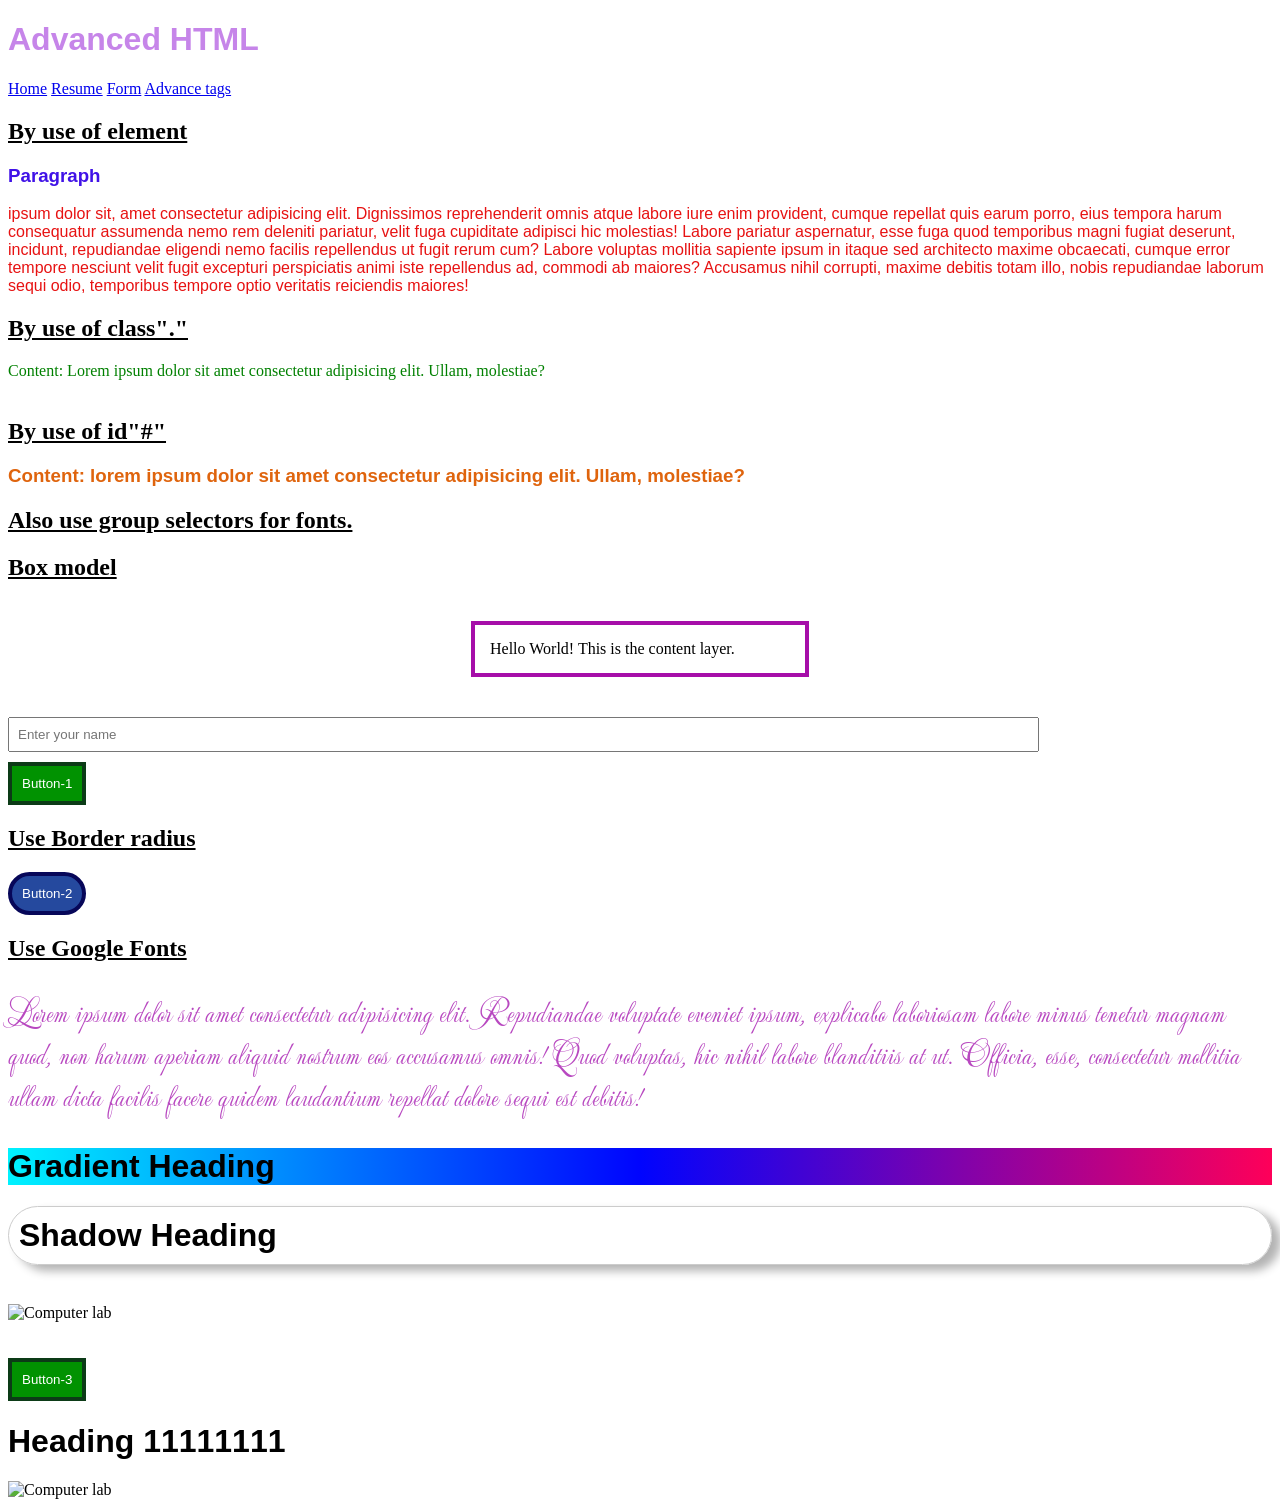
==== advance.html @ e8abbb5c "files added" ====
<!DOCTYPE html>
<html lang="en">
<head>
    <meta charset="UTF-8">
    <meta name="viewport" content="width=device-width, initial-scale=1.0">
    <link rel="stylesheet" href="./style.css">
    <title>week 7</title>
      
</head>
<body>

    <header>
    <h1>Advanced HTML</h1>
</header>

        <nav>
            <a href="index.html">Home</a> 
            <a href="resume.html"> Resume</a> 
            <a href="registration-form.html"> Form</a>
            <a href="advance.html">Advance tags</a>
        </nav>

<h2><u>By use of element</u></h2>
 <h3>Paragraph</h3> 
    <p>ipsum dolor sit, amet consectetur adipisicing elit. Dignissimos reprehenderit omnis atque labore iure enim provident, cumque repellat quis earum porro, eius tempora harum consequatur assumenda nemo rem deleniti pariatur, velit fuga cupiditate adipisci hic molestias! Labore pariatur aspernatur, esse fuga quod temporibus magni fugiat deserunt, incidunt, repudiandae eligendi nemo facilis repellendus ut fugit rerum cum? Labore voluptas mollitia sapiente ipsum in itaque sed architecto maxime obcaecati, cumque error tempore nesciunt velit fugit excepturi perspiciatis animi iste repellendus ad, commodi ab maiores? Accusamus nihil corrupti, maxime debitis totam illo, nobis repudiandae laborum sequi odio, temporibus tempore optio veritatis reiciendis maiores!</p>

<h2><u>By use of class"."</u></h2>
<div class="box">Content: Lorem ipsum dolor sit amet consectetur adipisicing elit. Ullam, molestiae?</div>
<br>
<h2><u>By use of id"#"</u></h2>

<h3 id="header">Content: lorem ipsum dolor sit amet consectetur adipisicing elit. Ullam, molestiae?</h3>

<h2><u>Also use group selectors for fonts.</u></h2>

<h2><u>Box model</u></h2>
 <div class="my-box">
        Hello World! This is the content layer.
    </div>


    <input type="text" placeholder="Enter your name">
    <br>

    <button>Button-1</button> <br>
    <h2><u>Use Border radius </u></h2>
    <button class="b2">Button-2</button>

<h2><u>Use Google Fonts</u></h2>
    <p class="font"> Lorem ipsum dolor sit amet consectetur adipisicing elit. Repudiandae voluptate eveniet ipsum, explicabo laboriosam labore minus tenetur magnam quod, non harum aperiam aliquid nostrum eos accusamus omnis! Quod voluptas, hic nihil labore blanditiis at ut. Officia, esse, consectetur mollitia ullam dicta facilis facere quidem laudantium repellat dolore sequi est debitis!</p>

    <h1 class="grad">Gradient Heading</h1>
    <h1 class="card">Shadow Heading</h1>
<br>
<img src="https://encrypted-tbn0.gstatic.com/images?q=tbn:ANd9GcT2FWz79A21U1m5E35aox2bOAYWG4qxdIMOYBiWVOGMlA&s=10" alt="Computer lab">

<br><br><br>
<button class="b-3">Button-3</button>
<h1>Heading 11111111</h1>
<img class="banner" width="857" height="480" src="https://encrypted-tbn0.gstatic.com/images?q=tbn:ANd9GcQCNNwYrMNs1vauLAHa5havu8Nu-NUR43sD8sTpVrrKReIVeEIHoWR4r4U&s=10" alt="Computer lab">












</body>
</html>
---- style.css ----
@import url('https://fonts.googleapis.com/css2?family=Bitcount+Ink:wght@100..900&family=Isometra&family=Mea+Culpa&display=swap');

.font {
  font-family: "Mea Culpa", cursive;
  font-weight: 500;
  font-size: 30px;
  font-style: normal;
  color: rgb(184, 72, 192);
}

header {
  color: rgba(195, 127, 232, 0.954);
}

h3 {
  color: rgb(64, 18, 231);
}
  

p {
  color: rgb(231, 18, 18);
  font-size: 16px;
}

.box {
  color: green;
}

#header {
  color: rgb(223, 100, 13);
}

h1, h3, p {
  font-family: Arial, Helvetica, sans-serif;
}

#main-title {
  color: darkgreen;
}

.card {
  border: 1px solid #ccc;
  padding: 10px;
}

.my-box {
  margin: 40px auto ;
  padding: 15px ;
  width: 300px;
  border: 4px solid rgb(166, 14, 169);
}

input {
  width: 80%;
  padding: 8px;
  margin-bottom: 10px;
}

button {
  background-color: rgb(1, 146, 1);
  color: white;
  padding: 10px;
  border: 4px solid rgb(12, 59, 23);
}
/* 
button:hover {
  background-color: rgb(192, 103, 13);
  cursor: pointer;
  transition: 0.3s;
} */

.b2{
    background-color: rgb(37, 73, 158);
    color: white;
    padding: 10px;
    border-radius: 50px;
    border: 4px solid rgb(7, 7, 89);

}

.grad {
    background: linear-gradient(to right, #00f2fe, #0004fe, #fe0059);
}

.card {
    box-shadow: 9px 6px 10px rgba(0,0,0,0.3);
    border-radius: 40px
}

img:hover {
    transform: scale(1.2);
}

.b-3:hover {
    background-color: rgb(177, 42, 24);
    transform: rotate(10deg);
}

@keyframes fadeIn {
    from {
        opacity: 0;
    }

    to {
        opacity: 1;
    }
}

h1 {
    animation: fadeIn 5s ease-in;
}


@keyframes pulse {
    0% {
        transform: scale(1);
    }

    50% {
        transform: scale(1.05);
    }

    100% {
        transform: scale(1);
    }
}

.banner{
    animation: pulse 2s infinite;
}
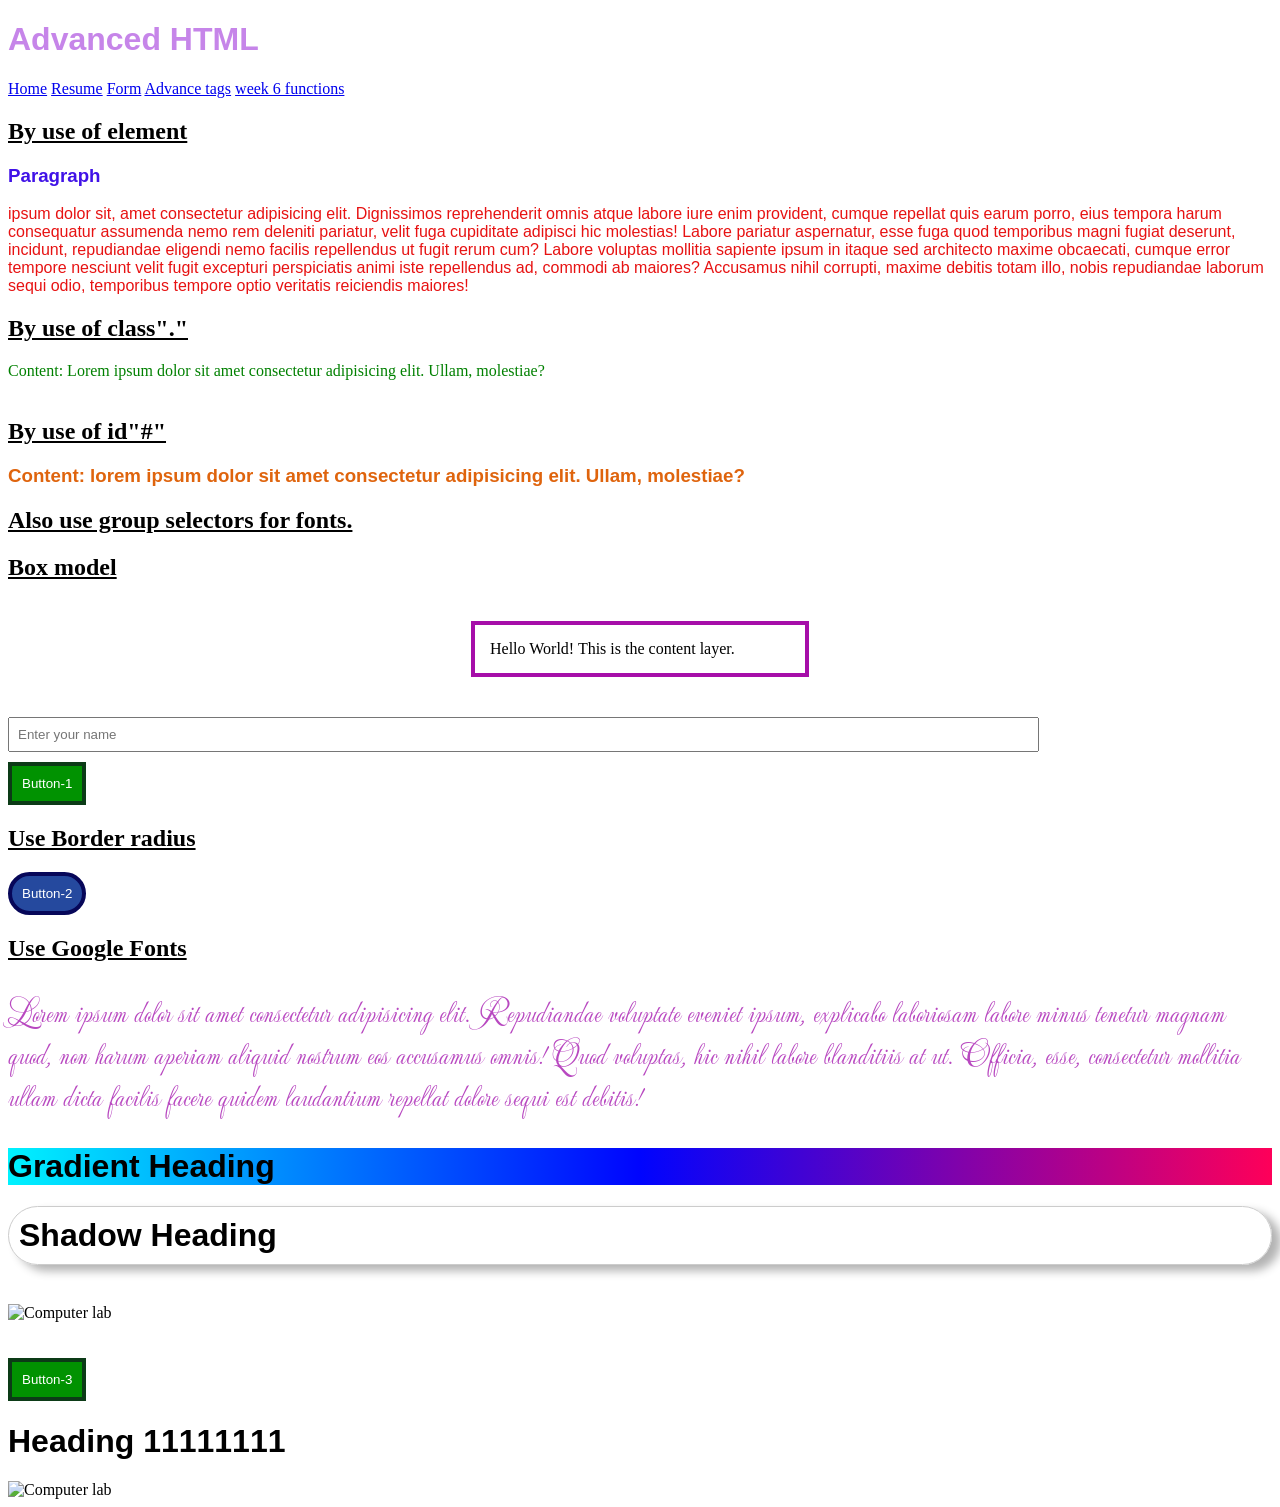
==== commit 20103e2f: "links reveiwed" ====
--- a/advance.html
+++ b/advance.html
@@ -18,6 +18,7 @@
             <a href="resume.html"> Resume</a> 
             <a href="registration-form.html"> Form</a>
             <a href="advance.html">Advance tags</a>
+            <a href="css-functions.html"> week 6 functions</a>
         </nav>
 
 <h2><u>By use of element</u></h2>
